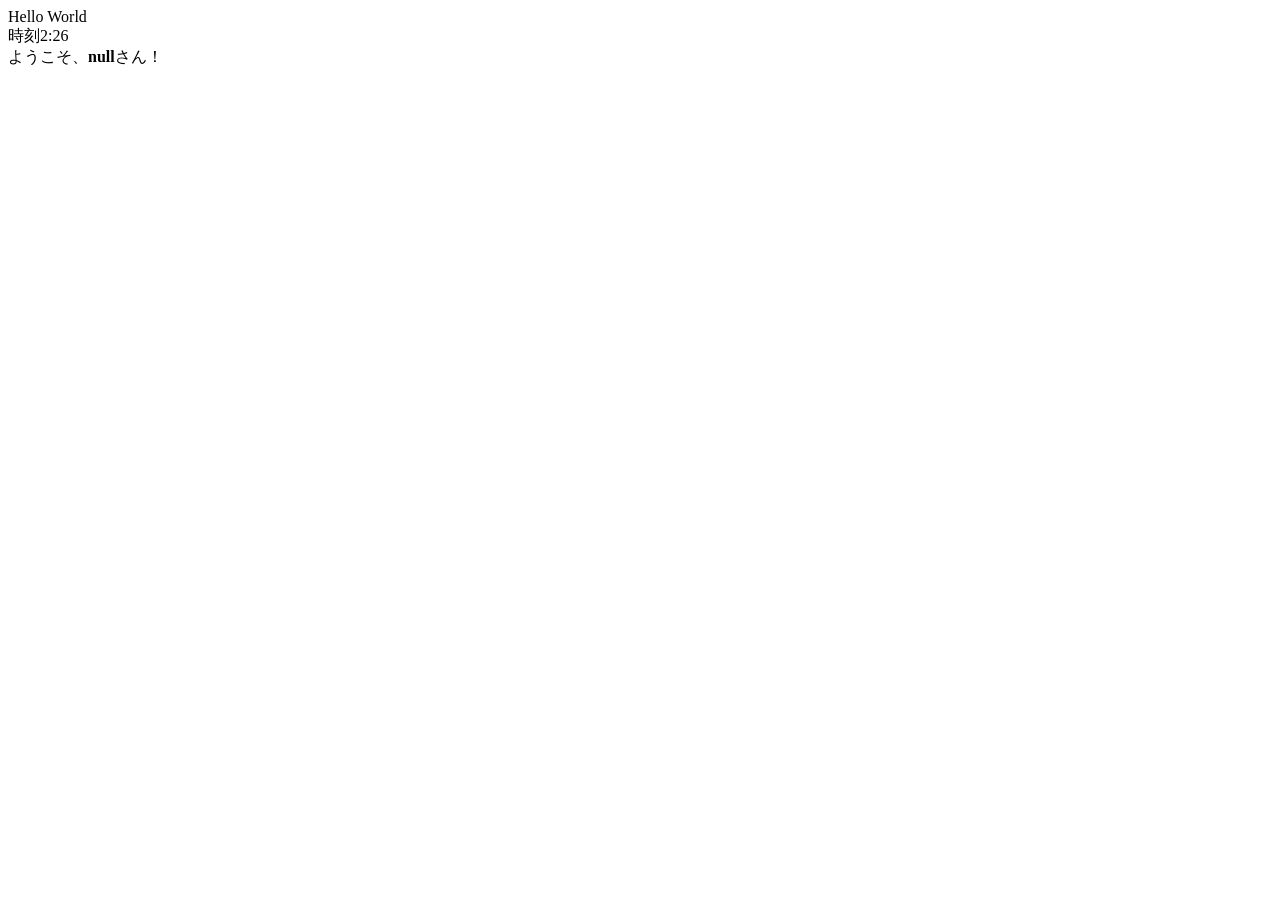
==== index.html @ 3180ed6e "Add index.html" ====
<!DOCTYPE html>
<html lang="ja">
<head>
    <meta charset="UTF-8">
    <title>課題</title>
</head>

<body>
    <script type="text/javascript">
        //文字列の表示
        document.write("Hello World <br>");

        //時間の表示
        var jikan=new Date();
        var hour=jikan.getHours();
        var minute=jikan.getMinutes();
　　　　　// <br> は、改行(break)を表している。
        document.write("時刻"+hour+":"+minute+"<br>");

        var str,num;  //入力文字を入れる変数
        str = prompt("繰り返し回数を入れてください","");
        num = parseInt(str);

        //for 文はC#と同じにかける。
        var i;
        for(i=1;i<=num;i++){
          document.write(i+"回目の繰り返しです！<br>");
        }

        //確認ボックスの表示
        var flg;
        flg = confirm("背景の色を紫にしてもいいですか")
        if (flg == true) document.bgColor = "lavender"; //真なら背景色変更

        //インプットボックスの表示
        //インプットボックスの表示＆入力文字をstrに代入
        str = prompt("お名前を教えて下さい。","");
        //strが空の場合の処理
        if (str == "") str = "名無しの権兵衛";
        //名前を表示する
        document.write("ようこそ、<b>" + str + "</b>さん！");
    </script>
</body>
</html>
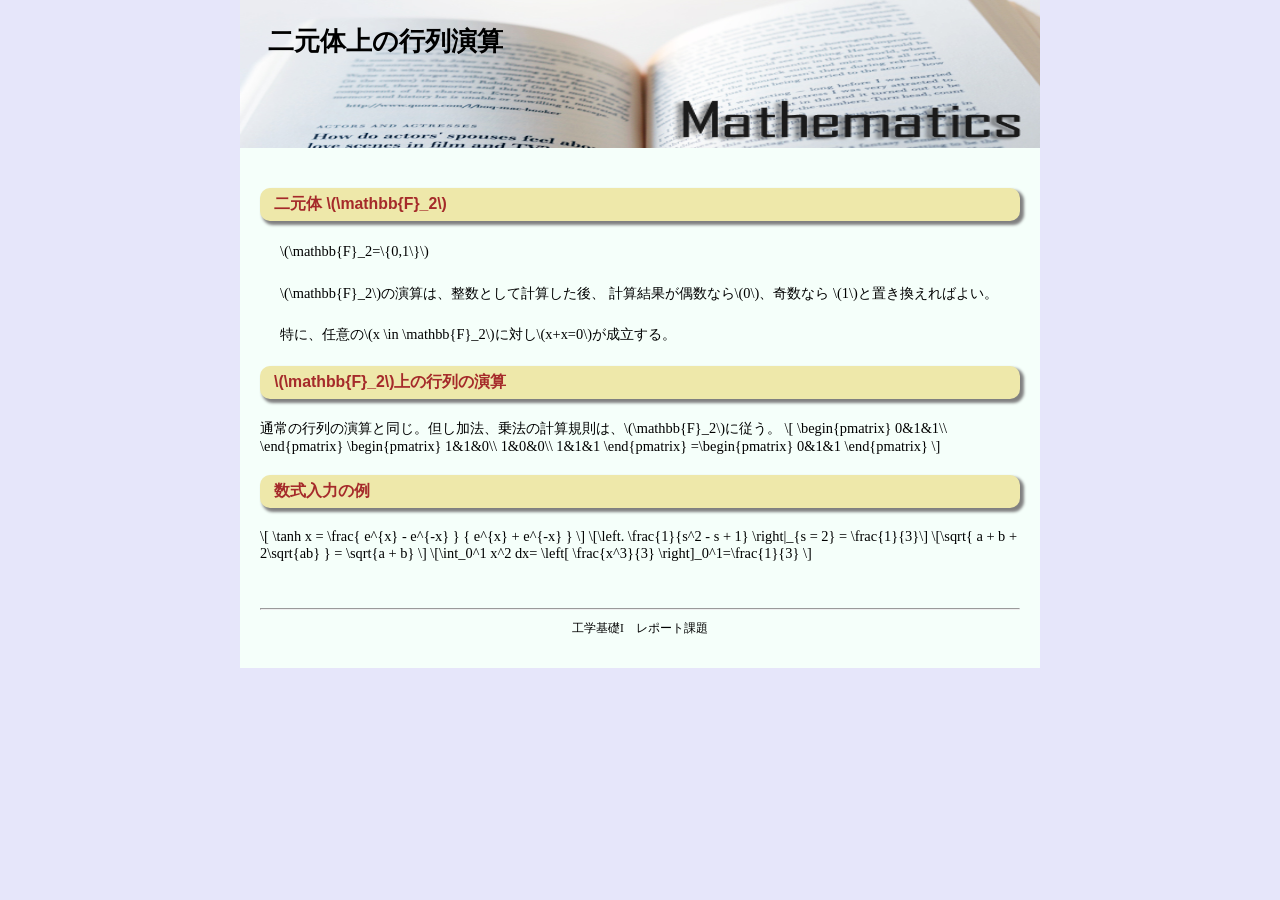
==== commit b92157dd: "index.htmlを変更" ====
--- a/index.html
+++ b/index.html
@@ -1,44 +1,59 @@
 <!DOCTYPE html>
 <html lang="ja">
 <head>
-    <meta charset="UTF-8">
-    <title>課題</title>
+	<meta charset="UTF-8">
+	<title>二元体上の行列演算</title>
+	<link rel="stylesheet" href="Mystyle.css" type="text/css">
+	<script type="text/javascript"
+  src="http://cdn.mathjax.org/mathjax/latest/MathJax.js?config=TeX-AMS_HTML">
+  </script>
+	<!-- href=Hyper Text Reference -->
 </head>
+<body>
+<!-- コンテナ -->
+<div id="container">
+	<!-- ヘッダー -->
+	<header>
+		<h1>二元体上の行列演算</h1>
+	</header>
+	<!-- コンテンツ -->
+	<section>
+		<h2>二元体	\(\mathbb{F}_2\)</h2>
+		<p>\(\mathbb{F}_2=\{0,1\}\)</p>
+		<p>\(\mathbb{F}_2\)の演算は、整数として計算した後、
+		計算結果が偶数なら\(0\)、奇数なら
+		\(1\)と置き換えればよい。</p>
+		<p>特に、任意の\(x \in \mathbb{F}_2\)に対し\(x+x=0\)が成立する。</p>
 
-<body>
-    <script type="text/javascript">
-        //文字列の表示
-        document.write("Hello World <br>");
+		<h2>\(\mathbb{F}_2\)上の行列の演算</h2>
+		通常の行列の演算と同じ。但し加法、乗法の計算規則は、\(\mathbb{F}_2\)に従う。
+		\[
+		\begin{pmatrix}
+		0&1&1\\
+		\end{pmatrix}
+		\begin{pmatrix}
+		1&1&0\\
+		1&0&0\\
+		1&1&1
+		\end{pmatrix}
+		=\begin{pmatrix}
+		0&1&1
+		\end{pmatrix}
+		\]
+		<h2>数式入力の例</h2>
 
-        //時間の表示
-        var jikan=new Date();
-        var hour=jikan.getHours();
-        var minute=jikan.getMinutes();
-　　　　　// <br> は、改行(break)を表している。
-        document.write("時刻"+hour+":"+minute+"<br>");
+			\[ \tanh x = \frac{ e^{x} - e^{-x} } { e^{x} + e^{-x} } \]
+			\[\left. \frac{1}{s^2 - s + 1} \right|_{s = 2} = \frac{1}{3}\]
+			\[\sqrt{ a + b + 2\sqrt{ab} } = \sqrt{a + b} \]
+			\[\int_0^1 x^2 dx= \left[  \frac{x^3}{3}  \right]_0^1=\frac{1}{3} \]
 
-        var str,num;  //入力文字を入れる変数
-        str = prompt("繰り返し回数を入れてください","");
-        num = parseInt(str);
 
-        //for 文はC#と同じにかける。
-        var i;
-        for(i=1;i<=num;i++){
-          document.write(i+"回目の繰り返しです！<br>");
-        }
-
-        //確認ボックスの表示
-        var flg;
-        flg = confirm("背景の色を紫にしてもいいですか")
-        if (flg == true) document.bgColor = "lavender"; //真なら背景色変更
-
-        //インプットボックスの表示
-        //インプットボックスの表示＆入力文字をstrに代入
-        str = prompt("お名前を教えて下さい。","");
-        //strが空の場合の処理
-        if (str == "") str = "名無しの権兵衛";
-        //名前を表示する
-        document.write("ようこそ、<b>" + str + "</b>さん！");
-    </script>
+	</section>
+	<!-- フッタ -->
+	<footer>
+		<hr>
+		<p>工学基礎I　レポート課題</p>
+	</footer>
+</div>
 </body>
 </html>
--- a/Mystyle.css
+++ b/Mystyle.css
@@ -0,0 +1,77 @@
+/* CSS ファイルではWebページのスタイルを設定します */
+/* 共通設定 */
+body {
+	margin: 0;
+	background-color: lavender;
+	/* 色の名前は例えば　http://www.tagindex.com/color/color_name.html で調べることができる */
+	font-size: 0.9em;
+}
+/* a要素（リンクの目印となるanchor）の設定　*/
+/* この↓行を書かないと、リンクに下線が引かれる */
+a { text-decoration:none; }
+
+/* a要素にマウスポインタがのった時の処理 */
+a:hover { color: red; }
+
+h1,h2,nav,nav a { color: white; }
+
+/* コンテナ */
+div#container {
+	width: 800px;
+	margin: auto;
+	padding: 0;
+	background-color: mintcream;
+}
+
+/* ヘッダー */
+header h1 {
+	font-size: 1.8em;
+	font-family: serif;
+	margin: 0px;
+	padding: 24px 28px;
+	height:  100px;
+	color: black;
+	background-color: #071b7e;
+	background-image: url(./images/mathheader.jpg);
+	background-repeat: round;
+	/* round:大き調整あり、repeat:繰り返し表示、no-repeat：繰り返し表示なし */
+}
+
+
+/* コンテンツ */
+section {
+	padding: 20px;  /* ボーダーと内容領域の間の空間領域　*/
+}
+
+section h2 {
+	font-size: 1.1em;
+	font-family: sans-serif;
+	padding: 6px 14px;
+	margin: 20px 0px;
+	color: brown;
+	background-color: palegoldenrod;
+	border-radius: 10px;
+	box-shadow: 3px 3px 3px 1px gray;
+}
+section p {
+	margin: 20px;
+	line-height: 1.5;
+}
+section img {
+	display: block;
+	margin: auto;
+}
+ol,ul {
+	margin-left: 24px;
+	padding-left: 20px;
+	line-height: 2;
+}
+ol {
+	list-style-type: katakana-iroha;
+}
+/* フッター */
+footer {
+	padding: 20px;
+	font-size: 0.8em;
+	text-align: center;
+}
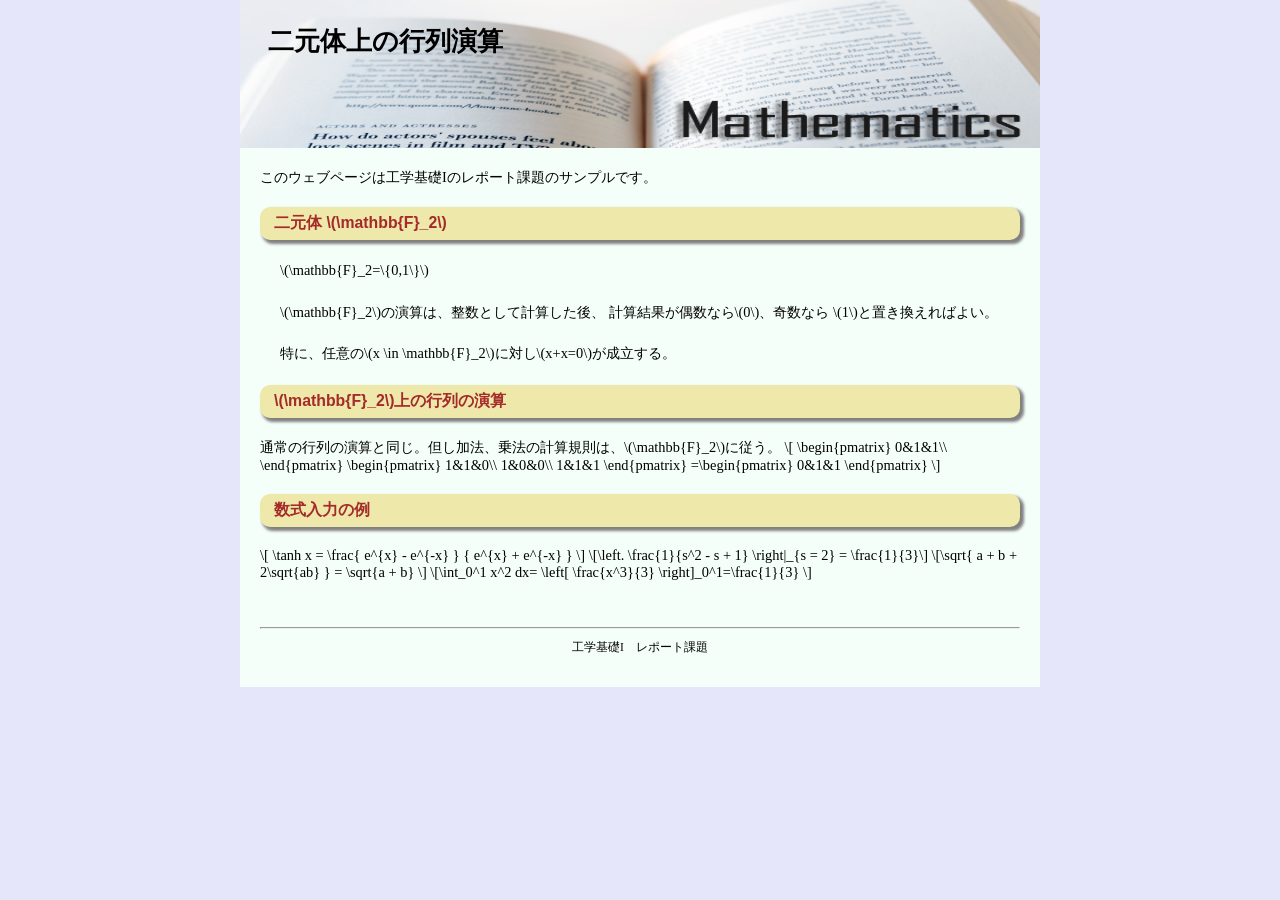
==== commit 36c930f3: "Rewrite index.html" ====
--- a/index.html
+++ b/index.html
@@ -18,6 +18,7 @@
 	</header>
 	<!-- コンテンツ -->
 	<section>
+		このウェブページは工学基礎Iのレポート課題のサンプルです。
 		<h2>二元体	\(\mathbb{F}_2\)</h2>
 		<p>\(\mathbb{F}_2=\{0,1\}\)</p>
 		<p>\(\mathbb{F}_2\)の演算は、整数として計算した後、
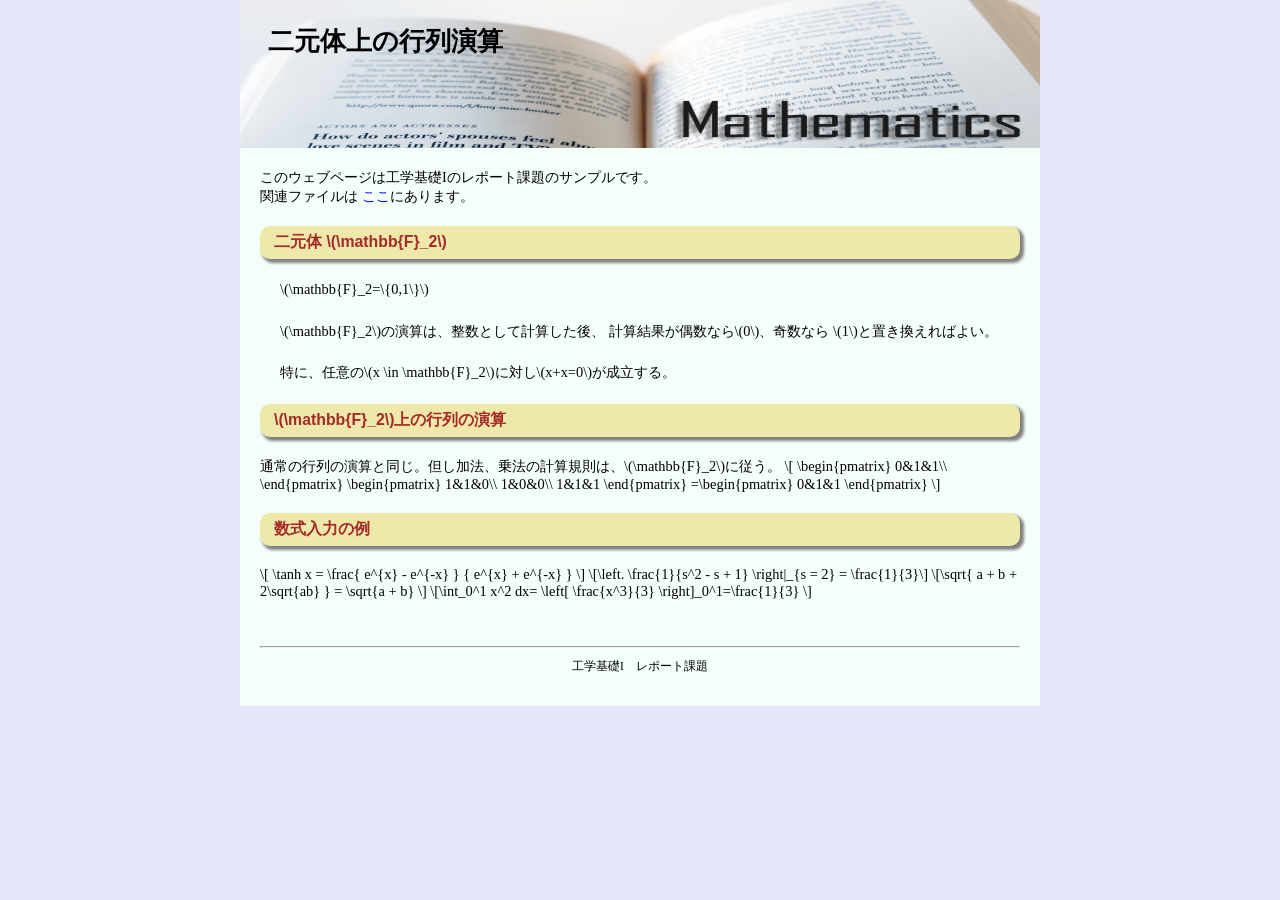
==== commit 30077565: "Add reference" ====
--- a/index.html
+++ b/index.html
@@ -18,7 +18,9 @@
 	</header>
 	<!-- コンテンツ -->
 	<section>
-		このウェブページは工学基礎Iのレポート課題のサンプルです。
+		このウェブページは工学基礎Iのレポート課題のサンプルです。<br>
+		関連ファイルは<a href="http://github.com/ShirakijiM/Sample/">
+		ここ</a>にあります。
 		<h2>二元体	\(\mathbb{F}_2\)</h2>
 		<p>\(\mathbb{F}_2=\{0,1\}\)</p>
 		<p>\(\mathbb{F}_2\)の演算は、整数として計算した後、
